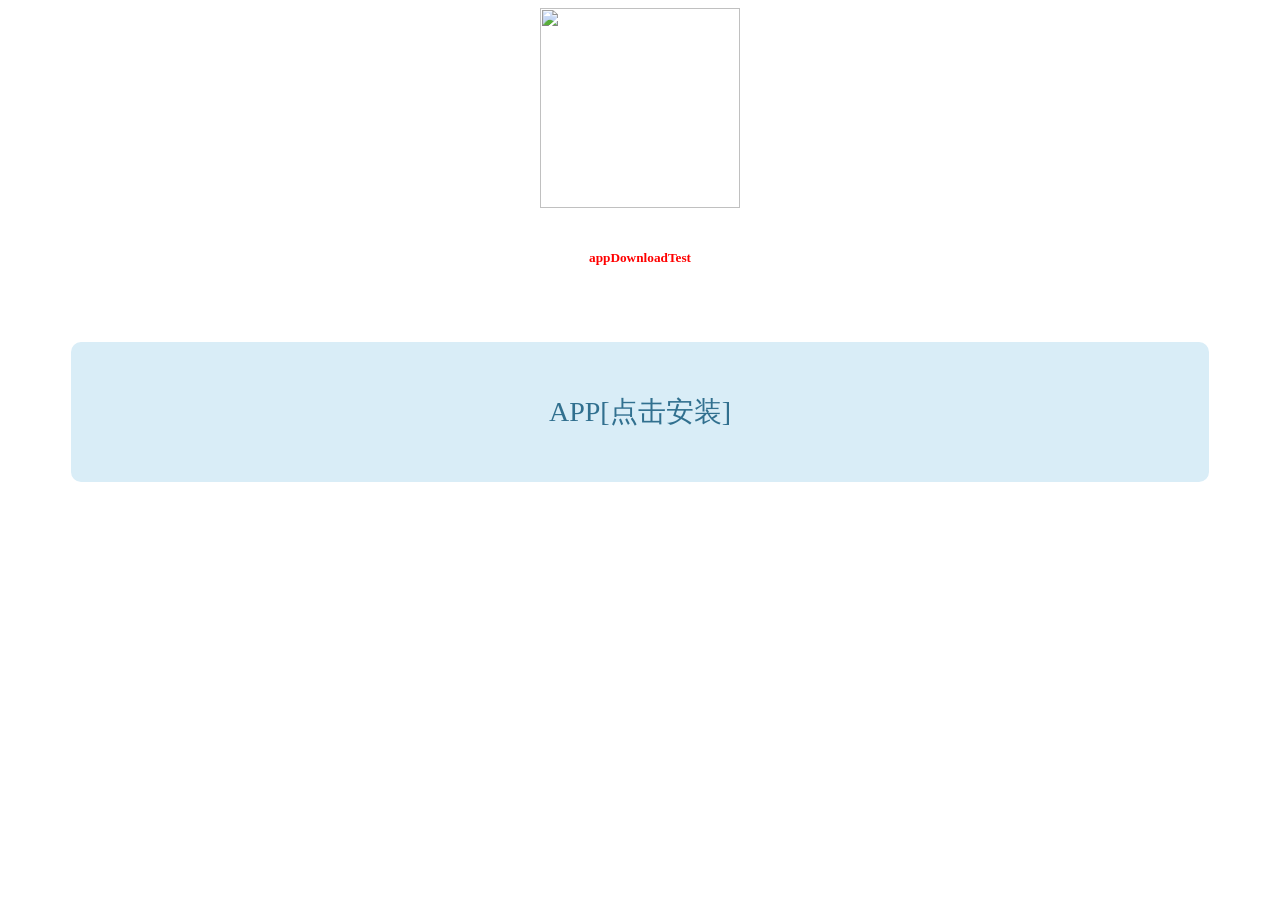
==== pages/index.html @ 16b6682b "提交测试页面" ====
<html>
<head>
  <meta charset="utf-8" />
  <meta http-equiv="X-UA-Compatible" content="IE=edge" />
  <meta name="viewport" content="width=device-width, initial-scale=1" />
  <title>appDownloadTest</title>
  <link rel="stylesheet" type="text/css" href="css/install.css">
  <script src="js/install.js"></script>
</head>
<body>
    <div style="text-align:center;">
<a href="itms-services://?action=download-manifest&url=https://raw.githubusercontent.com/anotherCPL/images/master/20141127104914.gif"> <img src="https://raw.githubusercontent.com/anotherCPL/images/master/20141127104914.gif" width="200" height="200"  style="display: inline-block; vertical-align: middle;" /> </a>
    
  <h5 style="text-align: center; color: red; padding: 20px;">appDownloadTest</h5>
  <install-btn onclick="openInstallURL();">APP[点击安装]</install-btn>
  </div>
</body>
</html>
---- pages/css/install.css ----
install-btn {
  margin: 0 auto;
  margin-top: 2em;
  background-color: #d9edf7;
  border-color: #bce8f1;
  color: #31708f;
  display: block;
  line-height: 5em;
  text-align: center;
  width: 90%;
  font-size: 28px;
  border-radius: 10px;
}
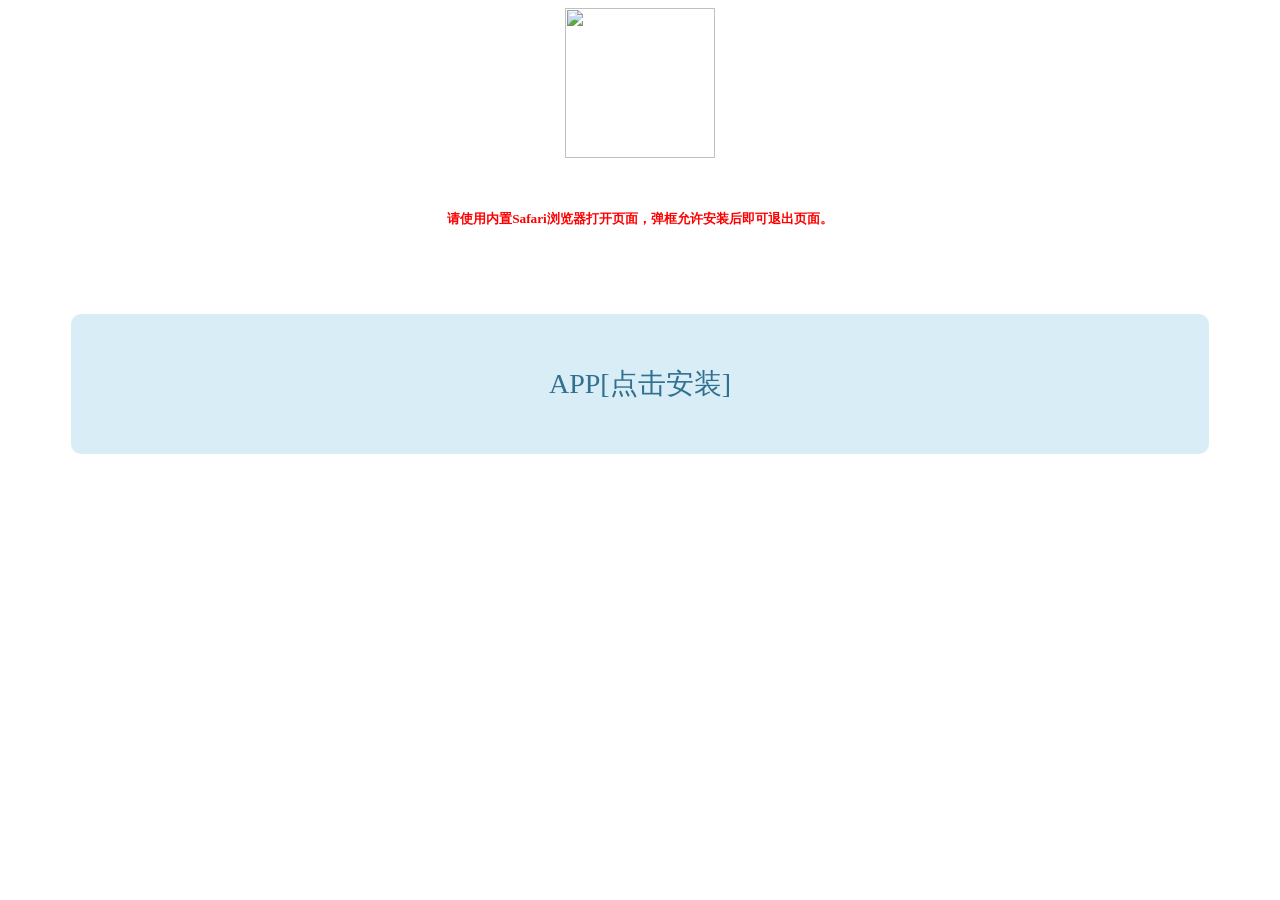
==== commit 2c554e6d: "no message" ====
--- a/pages/index.html
+++ b/pages/index.html
@@ -9,9 +9,9 @@
 </head>
 <body>
     <div style="text-align:center;">
-<a href="itms-services://?action=download-manifest&url=https://raw.githubusercontent.com/anotherCPL/images/master/20141127104914.gif"> <img src="https://raw.githubusercontent.com/anotherCPL/images/master/20141127104914.gif" width="200" height="200"  style="display: inline-block; vertical-align: middle;" /> </a>
+<a href="itms-services://?action=download-manifest&url=https://raw.githubusercontent.com/anotherCPL/appDownloadTest/master/pages/install.plist"> <img src="https://raw.githubusercontent.com/anotherCPL/images/master/20141127104914.gif" width="150" height="150"  style="display: inline-block; vertical-align: middle;" /> </a>
     
-  <h5 style="text-align: center; color: red; padding: 20px;">appDownloadTest</h5>
+  <h5 style="text-align: center; color: red; padding: 30px;">请使用内置Safari浏览器打开页面，弹框允许安装后即可退出页面。</h5>
   <install-btn onclick="openInstallURL();">APP[点击安装]</install-btn>
   </div>
 </body>
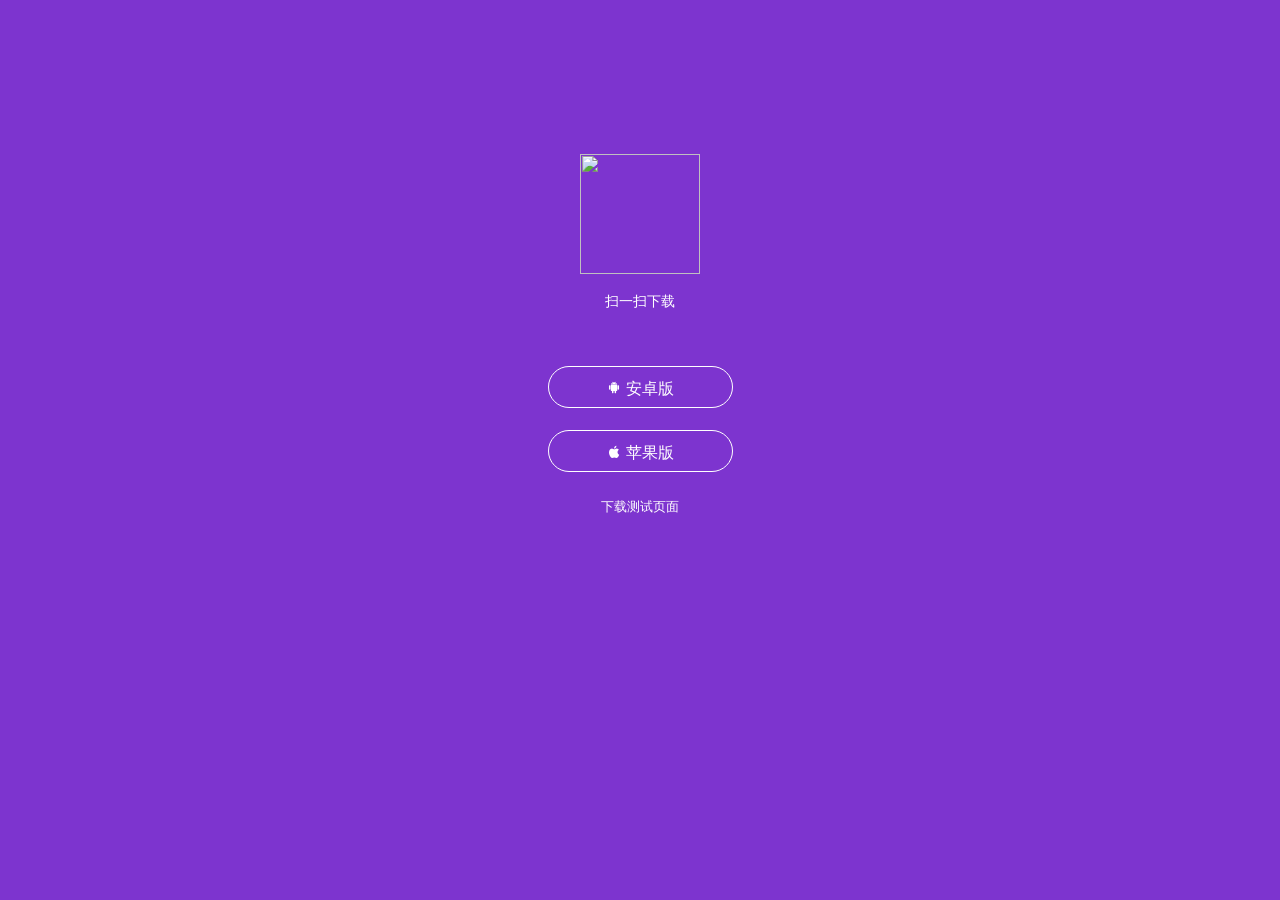
==== commit cfbd4d88: "更新下载页面" ====
--- a/pages/index.html
+++ b/pages/index.html
@@ -1,4 +1,4 @@
-<html>
+<!-- <html>
 <head>
   <meta charset="utf-8" />
   <meta http-equiv="X-UA-Compatible" content="IE=edge" />
@@ -14,5 +14,92 @@
   <h5 style="text-align: center; color: red; padding: 30px;">请使用内置Safari浏览器打开页面，弹框允许安装后即可退出页面。</h5>
   <install-btn onclick="openInstallURL();">APP[点击安装]</install-btn>
   </div>
+          <div class="download_btn" onclick="openInstallURL()">
+            点击下载
+        </div>
 </body>
+</html> -->
+
+
+<html xmlns="">
+<head>
+  <meta http-equiv="Content-Type" content="text/html; charset=UTF-8">
+    <meta name="viewport" content="width=device-width, initial-scale=1.0, maximum-scale=1.0, user-scalable=no">
+    <title>APP下载测试页面</title>
+    <meta name="keywords" content="">
+    <meta name="description" content="测试">
+    <link rel="stylesheet" type="text/css" href="./css/app_files/app.css">
+    <link rel="stylesheet" href="./css/app_files/main.css">
+    <link rel="Shortcut Icon" href="">
+    <link rel="stylesheet" type="text/css" href="css/install.css">
+   <script src="js/install.js"></script>
+</head>
+<body class="appdownload-body">
+<div class="mb-stars"></div>
+<div class="page-bg-btm mobile"></div>
+<div class="appdownload-wrap">
+    <div class="appdownload-logo">
+        <img src="https://raw.githubusercontent.com/anotherCPL/images/master/20141127104914.gif" width="120" height="120">
+        <p class="appname">扫一扫下载</p>
+    </div>
+    <div class="appdownload-btns">
+        <a class="btn item-android" onclick="toDownload_android();" style="text-align: center">
+            <span class="txt" style="float: none"> <i class="iconfont">&#xe60f;</i> 安卓版</span>
+        </a>
+        <a class="btn item-android" onclick="toDownload_iOS();" style="text-align: center">
+            <span class="txt" style="float: none"> <i class="iconfont">&#xe60e;</i> 苹果版</span>
+        </a>
+    </div>
+    <p style="text-align: center;color: white; width: 60%;margin: 0 auto">下载测试页面</p>
+</div>
+</body>
+
+<script>
+
+ function toDownload_iOS(){
+  window.location.href = 'itms-services://?action=download-manifest&url=https://raw.githubusercontent.com/anotherCPL/appDownloadTest/master/pages/install.plist';  //必须用https协议访问cpw.plist安装清单--->IOS签名的 ，可以搭建一个ftp服务器放在下面，也可以在本服务器上放置.plist文件
+ }
+ function toDownload_android(){
+   window.location.href = 'https://www.baidu.com';
+ }
+
+
+ // 新的方法
+    function toDownload(){
+        console.log("ddd");
+        console.log(IsPC());
+        var u = navigator.userAgent;
+        var ua = u.toLowerCase();
+        if (/iphone|ipad|ipod/.test(ua)) {  // iOS 系统 ->  跳AppStore下载地址
+            //alert("iOS");
+           toDownload_iOS();
+          
+        } else if ( /android/.test(ua)) { // 安卓系统 -> 跳安卓端下载地址      
+            // window.location.href = 'https://www.baidu.com';
+            // alert("android");
+            toDownload_android();
+
+        } else if (IsPC()){ // PC端
+            // window.location.href = 'https://www.baidu.com';
+              toDownload_android();
+         // if(confirm("还有继续吗？")){  
+         //   alert("继续");  
+         // }else{  
+         //   alert("再见");  
+         // } 
+
+        }
+
+      }
+ 
+    function IsPC() {
+        if ((navigator.userAgent.match(/(phone|pad|pod|iPhone|iPod|ios|iPad|Android|Mobile|BlackBerry|IEMobile|MQQBrowser|JUC|Fennec|wOSBrowser|BrowserNG|WebOS|Symbian|Windows Phone)/i))) {
+            return false;
+        }else {
+            return true;
+        }
+    }
+ 
+</script>
+
 </html>
--- a/pages/css/app_files/app.css
+++ b/pages/css/app_files/app.css
@@ -0,0 +1,122 @@
+@charset "utf-8";
+
+/*缺省值begin*/
+html{ margin:0px; padding:0px;}
+body{ margin:0px; padding:0px; font-size:12px; font-family:Tahoma, Geneva, sans-serif; color:#fff;}
+a{ text-decoration:none; outline:none;}
+a:hover{ text-decoration:none; outline:none;}
+a:active, a:visited{ outline:none;}
+p,ul,li,form,h1,h2,h3,h4,h5,h6,dl,dt,dd,img,div,table,td,th,input,textarea{ margin:0px; padding:0px;}
+h2,h3{font-size:px;}
+input,textarea{font-family:Tahoma, Geneva, sans-serif;outline:none;font-size:12px;}
+table,td{ border-collapse:collapse;}
+ul,li,dl,dt,dd,ol{ list-style:none;}
+.yahei{font-family:微软雅黑,Microsoft YaHei,Arial,SimSun;}
+.wrap{width:1040px;margin-left:auto; margin-right:auto;}
+img{ border:0 none;overflow:hidden;}
+em,i{font-style:normal;font-weight:normal;}
+
+.dh-row:after,
+.clearfix:after{content:".";display:block;height:0;clear:both;visibility:hidden;}
+.dh-row,
+.clearfix{zoom:1;}
+
+/*“\5b8b\4f53″ 就是 “宋体”。用 unicode 表示，不用 SimSun, 是因为 Firefox 的某些版本和 Opera 不支持 SimSun 的写法。避免产生乱码，对页面造成影响。*/
+.fontlh{font:12px/1.5 tahoma,arial,\5b8b\4f53;}
+.fontNum{font:Arial,SimSun;}
+.red{color:#ee383e;}.blue{color:#1aadc0;}
+
+.html-data{ word-wrap:break-word; line-height:2; color:#333; font-size: 14px;}
+.html-data img{ max-width: 100%; vertical-align: text-bottom;}
+/*缺省值end*/
+@charset "utf-8";
+/* CSS Document */
+.g-overlay{display:none;left:0;top:0;width:100%;z-index:500;}
+.dialog-container{position:absolute;background-color:#fff;left:50%;}
+.slider-container{ overflow:hidden; position:relative;}
+.slider-flags{ position:absolute; font-size:0;}
+.slider-flags .item{ display:inline-block; cursor:pointer;}
+.img-box{ display:block; overflow:hidden; position:relative;}
+.ico{ font-size:0; background-repeat:no-repeat;}
+.hidden{ display:none;}
+.hide-txt{ overflow:hidden; white-space:nowrap; text-overflow:ellipsis; position:relative;}
+.btn{ box-sizing:border-box; border:1px solid #fff; color:#fff; text-align: center; }
+.pc-contanier{ overflow: hidden;}
+.pc-bg,
+.pc-wrap{ position: absolute; left: 0; top: 0; width: 100%; height: 100%; background-color: #f5f5f5; z-index: 10;}
+.pc-bg{ display: none; z-index: 20;}
+.pc-bg1{ background-color: #c53bc7;}
+.pc-bg2{ background-color: #3bc758;}
+.pc-bg3{ background-color: #914ddf;}
+.pc-bg4{ background-color: #3984e8;}
+.pc-bg.current{ display: block;}
+.page-bg-btm{ position: absolute; left: 0; bottom: 0; width: 100%; height: 133px; background: url(../imgs/common/bottom_bg.png) repeat-x center top; font-size: 0; z-index: 30;}
+.page-bg-btm.mobile{ position: fixed; height: 66px; background-size: 489px 66px;}
+.pc-body{ position: absolute; left: 50%; top: 50%; width: 1040px; height: 580px; margin:-290px 0 0 -520px; z-index: 100;}
+.pc-body-item{ float: left; width: 50%;}
+.pc-pics-box{ width: 520px; height: 580px;}
+.pc-pics-box .item{ display: none; position: absolute; left: 0; top:0;}
+.pc-pics-box .item.current{ display: inline-block;}
+.pc-main{ padding:100px 0 0 12px;}
+.pc-logo{ height: 88px; position: relative;}
+.pc-logo .logo{height: 70px;padding: 10px 0}
+.pc-logo .appname{position: absolute; left: 80px; top: 15px; font-size: 12px; letter-spacing: 3px;font-size: 28px;line-height: 32px}
+.pc-logo .version{position: absolute; left: 80px; top: 55px; font-size: 14px; letter-spacing: 3px;}
+.pc-btns{ margin-top: 40px; font-size: 0;}
+.pc-btns .btn{ display: inline-block; width: 172px; height: 48px; line-height: 48px; font-size: 16px; margin-right: 16px; border-radius: 30px; position: relative; overflow: hidden; transition:all 0.2s; -webkit-transition:all 0.4s; -moz-transition:all 0.4s;}
+.pc-btns .btn:hover{ background-color: rgba(255,255,255,.3);}
+.pc-btns .ico{ float: left; width: 36px; height: 36px; background-position: left top; background-repeat: no-repeat; margin:5px 6px 0 32px; background-size: 36px 36px;}
+.pc-btns .ico-ios{ background-image: url(../imgs/common/icon_ios.png);}
+.pc-btns .ico-android{ background-image: url(../imgs/common/icon_android.png);}
+.pc-btns .txt{float: left;}
+.pc-erwei{ margin-top: 36px; font-size: 14px;}
+.pc-erwei .img-box{ padding: 16px 0 0 20px;}
+.pc-bg-flag{ left: 0; bottom: 72px; width: 100%; text-align: center; z-index: 110;}
+.pc-bg-flag .item{ width: 20px; height: 20px; background: url(../imgs/common/dott_n.png) no-repeat center center;}
+.pc-bg-flag .item.current{ background-image: url(../imgs/common/dott_f.png);}
+.pc-copyright{ position: absolute; left: 0; bottom: 20px; width: 100%; text-align: center; z-index: 120; opacity: .6; filter:alpha(opacity=60);}
+.slider-next,
+.slider-prev{ width: 88px; height: 88px; position:absolute; top: 50%; z-index: 130; margin-top: -44px; cursor:pointer; background-repeat:no-repeat; background-position: left top; font-size:0; opacity: 0.6; filter:alpha(opacity=90); transition:all 0.2s; -pckit-transition:all 0.2s; -moz-transition:all 0.2s;}
+.slider-next{ right: 20px; background-image: url(../imgs/common/arrow_next.png);}
+.slider-prev{ left: 20px; background-image: url(../imgs/common/arrow_previous.png);}
+.slider-next:hover,
+.slider-prev:hover{ opacity: 1.0; filter:alpha(opacity=100);}
+
+/*appdownload begin*/
+.appdownload-body{ background-color:#7d34cf;}
+.appdownload-wrap{ width:100%; text-align:center; position:relative; z-index:100;}
+
+.mb-stars{ position: fixed; left: 0; top: 20px; width: 100%; height: 158px; background: url(../imgs/common/stars.png) repeat-x center top; background-size: 320px 158px;}
+
+.appdownload-logo{ padding-top:154px;}
+.appdownload-logo .appname{ color:#fff; font-size:14px; padding-top:16px; line-height:22px;}
+.appdownload-note{ color:#fff; font-size:14px; padding-top:36px; line-height:22px;}
+.appdownload-btns{ padding:32px 0 26px; position:relative; overflow:hidden;}
+.appdownload-btns .btn{ display:block; max-width:185px; margin:22px auto 0 auto; border-radius:21px; line-height:42px; height:42px; text-align:left; position:relative; font-size: 16px; position:relative; overflow:hidden;}
+.appdownload-btns .ico{ float: left; width: 30px; height: 30px; background-position: left top; background-repeat: no-repeat; background-size: 30px 30px; margin:4px 6px 0 40px;}
+.appdownload-btns .ico-ios{ background-image: url(../imgs/common/icon_ios.png);}
+.appdownload-btns .ico-android{ background-image: url(../imgs/common/icon_android.png);}
+.appdownload-btns .txt{float: left;}
+
+.appdownload-copyright{ padding:73px 0 60px; opacity: .6; filter:alpha(opacity=60);}
+.appdownload-copyright-web{ padding:0; position:fixed; bottom:24px; width:100%; left:0; }
+
+.appdownload-check-erwei{ padding-left:18px; cursor:pointer; color:#fff; font-size:14px; margin-top:26px; background:url(../imgs/common/icon_erwei_small.png) no-repeat left 2px; background-size:14px 14px;}
+.appdownload-erwei-box{ width:112px; height:112px; padding:4px; background-color:#fff; margin:24px auto 0 auto;}
+.appdownload-erwei-overlay{ display:none; position:fixed; left:0; top:0; width:100%; height:100%; background-color:rgba(0,0,0,.5); z-index:1000;}
+.appdownload-erwei-overlay .container{ position:absolute; left:50%; top:50%; width:226px; height:226px; margin:-113px 0 0 -113px; background-color:#fff; font-size:14px; color:#4a4a4a; text-align:center;}
+.appdownload-erwei-overlay .container p{ margin:32px 0 24px 0;}
+
+.android-guider{ position:absolute; left:0; top:0; right:0; bottom:0; background-color:rgba(0,0,0,.69); z-index:5000;}
+.android-guider-arrow{ position:absolute; right:24px; top:8px; width:44px; height:47px;}
+.android-guider-box{ margin-top:66px; padding:0 40px; }
+.android-guider-text{ width:100%; max-width:100%;}
+/*appdownload end*/
+
+
+/* fixed on 2015-09-24 begin*/
+canvas{display: block;}
+#particles-js{position: absolute; left: 0; top: 0; width: 100%; height: 100%; z-index: 30;overflow: hidden;}
+.mb-stars,
+.page-bg-btm{display: none;}
+/* fixed on 2015-09-24 end*/
--- a/pages/css/app_files/main.css
+++ b/pages/css/app_files/main.css
@@ -0,0 +1,327 @@
+@font-face {
+  /*font-family: 'iconfont';*/
+  /* project id 714880 */
+/*  src: url("");
+  src: url("/*") format("embedded-opentype"),
+   url("//at.alicdn.com/t/font_714880_9wj0leveuz7.woff") format("woff"),
+   url("//at.alicdn.com/t/font_714880_9wj0leveuz7.ttf") format("truetype"),
+   url("//at.alicdn.com/t/font_714880_9wj0leveuz7.svg#iconfont") format("svg");*/
+}
+
+@font-face {font-family: "iconfont";
+  src: url('./fonts/iconfont.eot?t=1574057959551'); /* IE9 */
+  src: url('./fonts/iconfont.eot?t=1574057959551#iefix') format('embedded-opentype'), /* IE6-IE8 */
+  url('[data-uri]') format('woff2'),
+  url('./fonts/iconfont.woff?t=1574057959551') format('woff'),
+  url('./fonts/iconfont.ttf?t=1574057959551') format('truetype'), /* chrome, firefox, opera, Safari, Android, iOS 4.2+ */
+  url('./fonts/iconfont.svg?t=1574057959551#iconfont') format('svg'); /* iOS 4.1- */
+}
+
+.iconfont {
+  font-family: "iconfont" !important;
+  font-size: 16px;
+  font-style: normal;
+  -webkit-font-smoothing: antialiased;
+  -moz-osx-font-smoothing: grayscale;
+}
+
+.icon-apple-fill:before {
+  content: "\e60e";
+}
+
+.icon-android-fill:before {
+  content: "\e60f";
+}
+
+
+/*.iconfont {
+  font-family: "iconfont" !important;
+  speak: none;
+  font-style: normal;
+  font-weight: normal;
+  font-variant: normal;
+  text-transform: none;
+  line-height: 1;
+  -webkit-font-smoothing: antialiased;
+}
+*/
+
+
+body {
+  font-size: 13px;
+  font-family: Raleway, sans-serif;
+  color: #666;
+  -webkit-font-smoothing: antialiased;
+}
+
+input:-webkit-autofill,
+textarea:-webkit-autofill,
+select:-webkit-autofill {
+  background-color: #faffbd !important;
+  background-image: none !important;
+  color: black !important;
+}
+
+[v-cloak] {
+  display: none;
+}
+
+td,
+th {
+  text-align: center;
+}
+
+pre {
+  margin-top: 5px;
+}
+
+[v-cloak] {
+  display: none;
+}
+
+.an-logo-heading a {
+  color: red;
+  font-size: 18px;
+}
+
+.modal {
+  z-index: 999999;
+}
+
+.panel-heading {
+  color: white;
+}
+
+.panel-footer {
+  min-height: 55px;
+}
+
+.an-sidebar-nav {
+  background: -webkit-gradient(linear, left top, right top, from(#141E30), to(#243B55)) !important;
+  background: linear-gradient(to right, #141E30, #243B55) !important;
+}
+
+.bg-gradient-wiretap {
+  background: -webkit-gradient(linear, left top, right top, from(#8a2387), color-stop(#e94057), to(#f27121)) !important;
+  background: linear-gradient(to right, #8a2387, #e94057, #f27121) !important;
+}
+
+.bg-gradient-yellow {
+  background: -webkit-gradient(linear, left top, right top, from(#F7971E), to(#FFD200)) !important;
+  background: linear-gradient(to right, #F7971E, #FFD200) !important;
+}
+
+.bg-gradient-sulphur {
+  background: -webkit-gradient(linear, left top, right top, from(#CAC531), to(#F3F9A7)) !important;
+  background: linear-gradient(to right, #CAC531, #F3F9A7) !important;
+}
+
+.bg-gradient-green {
+  background: -webkit-gradient(linear, left top, right top, from(#11998e), to(#38ef7d)) !important;
+  background: linear-gradient(to right, #11998e, #38ef7d) !important;
+}
+
+.bg-gradient-blue {
+  background: -webkit-gradient(linear, left top, right top, from(#00B4DB), to(#0083B0));
+  background: linear-gradient(to right, #00B4DB, #0083B0);
+}
+
+.bg-gradient-jshihe {
+  background: -webkit-gradient(linear, left top, right top, from(#12c2e9), color-stop(#c471ed), to(#f64f59)) !important;
+  background: linear-gradient(to right, #12c2e9, #c471ed, #f64f59) !important;
+}
+
+.bg-gradient-tron {
+  background: -webkit-gradient(linear, left top, right top, from(#C6FFDD), color-stop(#FBD786), to(#f64f59)) !important;
+  background: linear-gradient(to right, #C6FFDD, #FBD786, #f64f59) !important;
+}
+
+.bg-gradient-vine {
+  background: -webkit-gradient(linear, left top, right top, from(#00bf8f), to(#001510)) !important;
+  background: linear-gradient(to right, #00bf8f, #001510) !important;
+}
+
+.table-search-header {
+  padding: 8px 15px;
+  background: -webkit-gradient(linear, left top, right top, from(#f3f5f2), to(#dcdfdb)) !important;
+  background: linear-gradient(to right, #f3f5f2, #dcdfdb) !important;
+}
+
+.table-search-header label {
+  width: 80px;
+  text-align: right;
+  margin-right: 8px;
+  margin-bottom: 0;
+  vertical-align: middle;
+}
+
+.table-search-header .form-control {
+  display: inline-block;
+  vertical-align: middle;
+}
+
+@media (max-width: 768px) {
+  .table-search-header .form-control {
+    width: auto;
+    max-width: 210px !important;
+  }
+}
+
+.table-search-header .form-inline {
+  line-height: 35px;
+}
+
+.an-header {
+  z-index: 9999 !important;
+}
+
+.input-group {
+  position: relative;
+  display: -ms-flexbox;
+  display: -webkit-box;
+  display: flex;
+  -ms-flex-wrap: wrap;
+  flex-wrap: wrap;
+  -ms-flex-align: stretch;
+  -webkit-box-align: stretch;
+          align-items: stretch;
+  width: 100%;
+}
+
+.input-group > .form-control,
+.input-group > .custom-select,
+.input-group > .custom-file {
+  position: relative;
+  -ms-flex: 1 1 auto;
+  -webkit-box-flex: 1;
+          flex: 1 1 auto;
+  width: 1%;
+  margin-bottom: 0;
+}
+
+.input-group > .form-control:focus,
+.input-group > .custom-select:focus,
+.input-group > .custom-file:focus {
+  z-index: 3;
+}
+
+.input-group > .form-control + .form-control,
+.input-group > .form-control + .custom-select,
+.input-group > .form-control + .custom-file,
+.input-group > .custom-select + .form-control,
+.input-group > .custom-select + .custom-select,
+.input-group > .custom-select + .custom-file,
+.input-group > .custom-file + .form-control,
+.input-group > .custom-file + .custom-select,
+.input-group > .custom-file + .custom-file {
+  margin-left: -1px;
+}
+
+.input-group > .form-control:not(:last-child),
+.input-group > .custom-select:not(:last-child) {
+  border-top-right-radius: 0;
+  border-bottom-right-radius: 0;
+}
+
+.input-group > .form-control:not(:first-child),
+.input-group > .custom-select:not(:first-child) {
+  border-top-left-radius: 0;
+  border-bottom-left-radius: 0;
+}
+
+.input-group > .custom-file {
+  display: -ms-flexbox;
+  display: -webkit-box;
+  display: flex;
+  -ms-flex-align: center;
+  -webkit-box-align: center;
+          align-items: center;
+}
+
+.input-group > .custom-file:not(:last-child) .custom-file-label,
+.input-group > .custom-file:not(:last-child) .custom-file-label::after {
+  border-top-right-radius: 0;
+  border-bottom-right-radius: 0;
+}
+
+.input-group > .custom-file:not(:first-child) .custom-file-label {
+  border-top-left-radius: 0;
+  border-bottom-left-radius: 0;
+}
+
+.input-group-prepend,
+.input-group-append {
+  display: -ms-flexbox;
+  display: -webkit-box;
+  display: flex;
+}
+
+.input-group-prepend .btn,
+.input-group-append .btn {
+  position: relative;
+  z-index: 2;
+}
+
+.input-group-prepend .btn + .btn,
+.input-group-prepend .btn + .input-group-text,
+.input-group-prepend .input-group-text + .input-group-text,
+.input-group-prepend .input-group-text + .btn,
+.input-group-append .btn + .btn,
+.input-group-append .btn + .input-group-text,
+.input-group-append .input-group-text + .input-group-text,
+.input-group-append .input-group-text + .btn {
+  margin-left: -1px;
+}
+
+.input-group-prepend {
+  margin-right: -1px;
+}
+
+.input-group-append {
+  margin-left: -1px;
+}
+
+.input-group-text {
+  display: -ms-flexbox;
+  display: -webkit-box;
+  display: flex;
+  -ms-flex-align: center;
+  -webkit-box-align: center;
+          align-items: center;
+  padding: 0.375rem 0.75rem;
+  margin-bottom: 0;
+  font-size: 1rem;
+  font-weight: 400;
+  line-height: 1.5;
+  color: #495057;
+  text-align: center;
+  white-space: nowrap;
+  background-color: #e9ecef;
+  border: 1px solid #ced4da;
+  border-radius: 0.25rem;
+}
+
+.input-group-text input[type="radio"],
+.input-group-text input[type="checkbox"] {
+  margin-top: 0;
+}
+
+.input-group > .input-group-prepend > .btn,
+.input-group > .input-group-prepend > .input-group-text,
+.input-group > .input-group-append:not(:last-child) > .btn,
+.input-group > .input-group-append:not(:last-child) > .input-group-text,
+.input-group > .input-group-append:last-child > .btn:not(:last-child):not(.dropdown-toggle),
+.input-group > .input-group-append:last-child > .input-group-text:not(:last-child) {
+  border-top-right-radius: 0;
+  border-bottom-right-radius: 0;
+}
+
+.input-group > .input-group-append > .btn,
+.input-group > .input-group-append > .input-group-text,
+.input-group > .input-group-prepend:not(:first-child) > .btn,
+.input-group > .input-group-prepend:not(:first-child) > .input-group-text,
+.input-group > .input-group-prepend:first-child > .btn:not(:first-child),
+.input-group > .input-group-prepend:first-child > .input-group-text:not(:first-child) {
+  border-top-left-radius: 0;
+  border-bottom-left-radius: 0;
+}
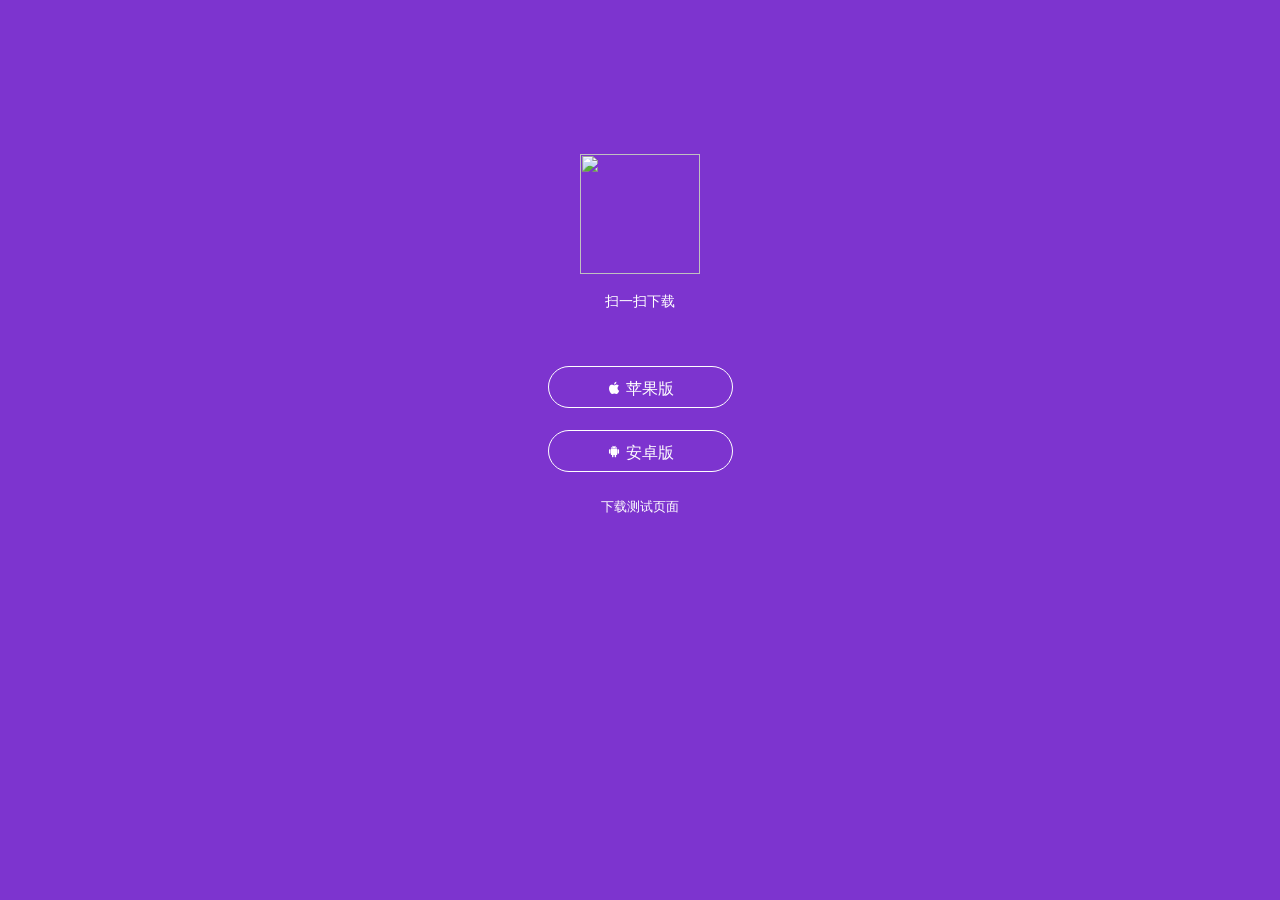
==== commit d676e4a7: "更新维护部app下载页" ====
--- a/pages/index.html
+++ b/pages/index.html
@@ -43,11 +43,11 @@
         <p class="appname">扫一扫下载</p>
     </div>
     <div class="appdownload-btns">
-        <a class="btn item-android" onclick="toDownload_android();" style="text-align: center">
-            <span class="txt" style="float: none"> <i class="iconfont">&#xe60f;</i> 安卓版</span>
-        </a>
         <a class="btn item-android" onclick="toDownload_iOS();" style="text-align: center">
             <span class="txt" style="float: none"> <i class="iconfont">&#xe60e;</i> 苹果版</span>
+        </a>
+          <a class="btn item-android" onclick="toDownload_android();" style="text-align: center">
+            <span class="txt" style="float: none"> <i class="iconfont">&#xe60f;</i> 安卓版</span>
         </a>
     </div>
     <p style="text-align: center;color: white; width: 60%;margin: 0 auto">下载测试页面</p>
@@ -57,8 +57,21 @@
 <script>
 
  function toDownload_iOS(){
-  window.location.href = 'itms-services://?action=download-manifest&url=https://raw.githubusercontent.com/anotherCPL/appDownloadTest/master/pages/install.plist';  //必须用https协议访问cpw.plist安装清单--->IOS签名的 ，可以搭建一个ftp服务器放在下面，也可以在本服务器上放置.plist文件
- }
+
+   var userAgent = navigator.userAgent; //取得浏览器的userAgent字符串
+      
+       if (userAgent.indexOf("Safari") > -1) {
+          alert("正在加载，关闭该弹框后，稍等片刻允许安装后即可退出页面。");
+          // window.location.href = 'itms-services://?action=download-manifest&url=https://raw.githubusercontent.com/anotherCPL/appDownloadTest/master/apps/maintainProject/install.plist';  //必须用https协议访问cpw.plist安装清单--->IOS签名的 ，可以搭建一个ftp服务器放在下面，也可以在本服务器上放置.plist文件
+
+        } else{
+     
+             alert("请使用内置Safari浏览器打开页面，弹框允许安装后即可退出页面。");
+        }
+    
+  }
+
+
  function toDownload_android(){
    window.location.href = 'https://www.baidu.com';
  }
